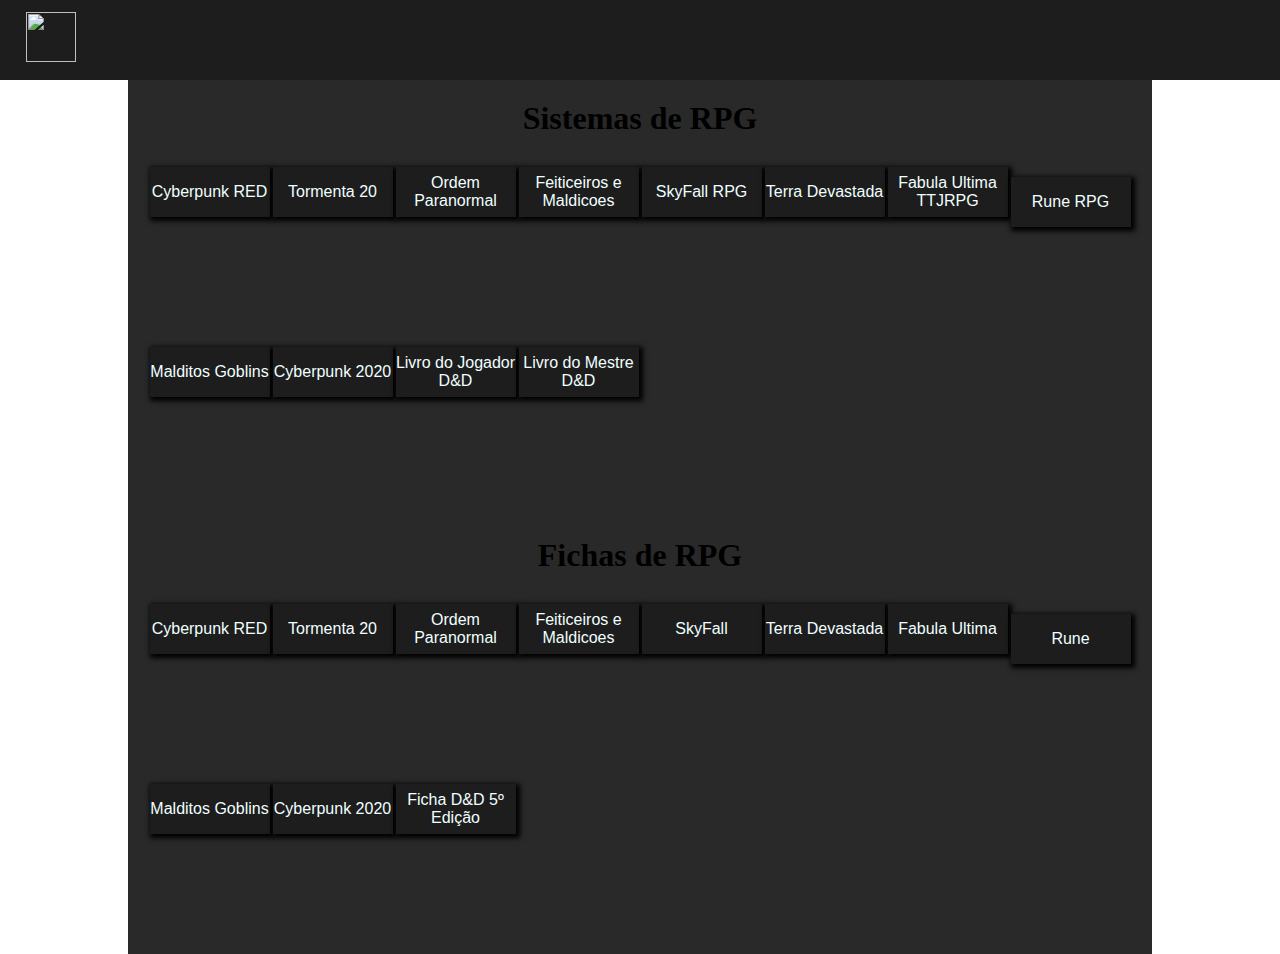
==== projeto01.html @ 0a5f99df "Add files via upload" ====
<!DOCTYPE html>
<html>

<head>
    <link rel="stylesheet" href="bonito.css">
</head>

<body>
    <div class="cabeçalho">
        <img class="icone"
            src="https://cdn.discordapp.com/attachments/1281879360990740541/1283132527279734784/pngwing.com_3.png?ex=66e1e1c9&is=66e09049&hm=c4d5973ba8252f716d13b6bf1b549178ae77057618b138710c7e6adfed8e5fe0&">

    </div>

    <div class="foco">

        <h1 class="sistemas"> Sistemas de RPG </h1>

        <div class="formato">

            <a href="https://drive.google.com/file/d/12Y4OVnxz--srfiHb11SuUWaWhDC779Xn/view?usp=drive_link"
                download="Cyberpunk RED" target="_blank">
                <div class="card1">
                <div class="titulo">
                    Cyberpunk RED
                </div>
                </div>
            </a>

            <a href="https://drive.google.com/file/d/1atr7c3MBcpOB0SFzV515dDTcwIiMtCjF/view?usp=drive_link"
                download="Tormenta 20" target="_blank">
                <div class="card2">
                <div class="titulo">
                    Tormenta 20
                </div>
                </div>
            </a>

            <a href="https://drive.google.com/file/d/1-BubpRMaleX25RhA1jgSZ10VcdNDbzcp/view?usp=drive_link"
                download="Ordem Paranormal" target="_blank">
                <div class="card3">
                <div class="titulo">
                    Ordem Paranormal
                </div>
                </div>
            </a>

            <a href="https://drive.google.com/file/d/1ZZmrT1oMdfRDzm_qBQwjOmvPfSULNWGQ/view?usp=drive_link"
                download="Feiticeiros e Maldições" target="_blank">
                <div class="card4">
                    <div class="titulo">
                        Feiticeiros e Maldicoes
                    </div>
                </div>
            </a>

            <a href="https://drive.google.com/file/d/13kw-d4p6QP3QotQ6YdWop62EufDy961j/view?usp=drive_link"
                download="SkyFall RPG" target="_blank">
                <div class="card5">
                    <div class="titulo">
                       SkyFall RPG
                    </div>
                </div>
            </a>

            <a href="https://drive.google.com/file/d/1hVgPupWLpdh24gi27kKvL3xeiIUjkjbZ/view?usp=drive_link"
                download="Terra Devastada" target="_blank">
                <div class="card6">
                    <div class="titulo">
                        Terra Devastada
                    </div>
                </div>
            </a>

            <a href="https://drive.google.com/file/d/1veynhEScCnVgg15PCeWvM0wybwOzKeVC/view?usp=drive_link"
                download="Fabula Ultima TTJRPG" target="_blank">
                <div class="card7">
                    <div class="titulo">
                        Fabula Ultima TTJRPG
                    </div>
                </div>
            </a>

            <a href="https://drive.google.com/file/d/1FfzV52UZEhqV0gEFSXP_z5ejAl_gtlVm/view?usp=drive_link"
                download="Rune RPG" target="_blank">
                <div class="card8">
                    <div class="titulo">
                        Rune RPG
                    </div>
                </div>
            </a>
           
            <a href="https://drive.google.com/file/d/13gRdL4vyw0NfTJJeMga2YgoZ6KlDrp6F/view?usp=drive_link"
                download="Malditos Goblins RPG" target="_blank">
                <div class="card9">
                    <div class="titulo">
                       Malditos Goblins
                    </div>
                </div>
            </a>

            <a href="https://drive.google.com/file/d/1ffwEdzfgliKgSm_bfKRWmtnyBoX6eY4s/view?usp=drive_link"
                download="Cyberbunk 2020" target="_blank">
                <div class="card10">
                    <div class="titulo">
                       Cyberpunk 2020
                    </div>
                </div>
            </a>
            
            <a href="https://drive.google.com/file/d/1QFdWFYyefu1xFa-KU_v9DNbkG5xd_EYL/view?usp=drive_link"
                download="Livro do Jogador D&D 5º Edição" target="_blank">
                <div class="card11">
                    <div class="titulo">
                        Livro do Jogador D&D
                    </div>
                </div>
            </a>

            <a href="https://drive.google.com/file/d/1DNkGgMNCiuPBHBacRXpdsH8x2NBu1fgQ/view?usp=drive_link"
                download="Livro do Mestre D&D 5º Edição" target="_blank">
                <div class="card12">
                    <div class="titulo">
                       Livro do Mestre D&D
                    </div>
                </div>
            </a>

        </div>


        
        <h2 class="fichas"> Fichas de RPG </h2>



        <div class="formato2">
          
            <a href="https://drive.google.com/file/d/1K5ZNy4jvS_nWlyPCMjpduVDbRHnfo1me/view?usp=drive_link"
                download="Ficha Cyberpunk Red" target="_blank">
                <div class="ficha1">
                    <div class="titulo">
                        Cyberpunk RED
                    </div>
                </div>

            </a>

            <a href="https://drive.google.com/file/d/17icJS0uMUF0Gilqo2GoStO2LcHQWkDsQ/view?usp=drive_link"
                download="Ficha Tormenta 20" target="_blank">
                <div class="ficha2">
                    <div class="titulo">
                        Tormenta 20
                    </div>
                </div>
            </a>

            <a href="https://drive.google.com/file/d/1Of5Ge2Rl_RQQGukAn2438HPODfWbg_-a/view?usp=drive_link"
                download=" Ficha Ordem Paranormal" target="_blank">
                <div class="ficha3">
                    <div class="titulo">
                        Ordem Paranormal
                    </div>
                </div>
            </a>

            <a href="https://drive.google.com/file/d/1zTaq3ZMqMssoSErSvBUXjW_sUsfo4yLI/view?usp=drive_link"
                download="Ficha Feiticeiros e Maldições" target="_blank">
                <div class="ficha4">
                    <div class="titulo">
                        Feiticeiros e Maldicoes
                    </div>
                </div>
            </a>

            <a href="https://drive.google.com/file/d/1Y-i2TQRki_jEuytpZKapm5flCZmvY1FZ/view?usp=drive_link"
                download="Ficha SkyFall" target="_blank">
                <div class="ficha5">
                    <div class="titulo">
                        SkyFall
                    </div>
                </div>
            </a>

            <a href="https://drive.google.com/file/d/1Q6gNdwCKpAB3PXgw0HwBypiRUCPEHJxg/view?usp=drive_link"
                download="Ficha Terra Devastada" target="_blank">
                <div class="ficha6">
                    <div class="titulo">
                        Terra Devastada
                    </div>
                </div>
            </a>
            
            <a href="https://drive.google.com/file/d/1e8Cpxu6BBEz2Hnr3tmouB4Ft9ORytnsQ/view?usp=drive_link"
                download="Ficha Fabula Ultima" target="_blank">
                <div class="ficha7">
                    <div class="titulo">
                        Fabula Ultima
                    </div>
                </div>
            </a>

            <a href="https://drive.google.com/file/d/1nrVe2la53fIVSzU_tk1kLogw4sxFWa3K/view?usp=drive_link"
                download="Rune" target="_blank">
                <div class="ficha8">
                    <div class="titulo">
                        Rune
                    </div>
                </div>
            </a>
           
            <a href="https://drive.google.com/file/d/1ZR-O8frmWzd5s8j_ALt11L7M_bIVjEAF/view?usp=drive_link"
                download="Malditos Goblins Ficha" target="_blank">
                <div class="ficha9">
                    <div class="titulo">
                        Malditos Goblins
                    </div>
                </div>
            </a>
            
            <a href="https://drive.google.com/file/d/1XW-HeXwxyz3PzN186vf_ndApoBTJgNqa/view?usp=drive_link"
                download="Cyberpunk 2020 Ficha" target="_blank">
                <div class="ficha10">
                    <div class="titulo">
                        Cyberpunk 2020
                    </div>
                </div>
            </a>
            
            <a href="https://drive.google.com/file/d/1z1Rd2kGZb91Qrl05sAN3edwd9R5fpwuo/view?usp=drive_link"
                download="D&D 5º Ed Ficha" target="_blank">
                <div class="ficha11">
                    <div class="titulo">
                      Ficha D&D 5º Edição
                    </div>
                </div>
            </a>

        </div>




























    </div>











</body>

</html>
---- bonito.css ----
.cabeçalho {
    width: 100%;
    height: 80px;
    background-color: rgb(29, 29, 29);
    margin-top: 0%;
    margin-left: 0%;
    margin-right: 0%;
    border-color: brown;
    border-spacing: 10%;
}

.icone {
    width: 50px;
    height: 50px;
    position: relative;
    top: 15%;
    left: 2%;

}

.titulo {
    background-color: rgb(29, 29, 29);
    color: azure;
    width: 120px;
    height: 50px;
    box-shadow: 2px 2px 5px 2px black;
    text-align: center;
    align-content: center;
    text-decoration: none;
    font-family: Verdana, Geneva, Tahoma, sans-serif;
    transition: 100ms;
}

.titulo:hover {
    background-color: rgb(29, 29, 29);
    color: rgb(196, 17, 17);
    width: 120px;
    height: 50px;
    box-shadow: 2px 2px 5px 2px black;
    text-align: center;
    align-content: center;
    text-decoration: none;
    font-family: Verdana, Geneva, Tahoma, sans-serif;

}

.sistemas {
    font: 200;
    font-family: Georgia, 'Times New Roman', Times, serif;
    text-align: center;
    padding-top: 20px;
}

.fichas {
    font: 200;
    font-family: Georgia, 'Times New Roman', Times, serif;
    text-align: center;
    padding-top: 20px;

}

.foco {
    width: 80%;
    min-height: calc(100vh - 50px);
    background-color: rgb(37, 37, 37, 0.98);
    margin: 0 10%;
    padding: 0%;
}

.formato {
    display: grid;
    align-items: center;

    justify-content: space-around;
    grid-template-columns: repeat(auto-fit, 120px);
    padding: 20px;
}

.formato2 {
    display: grid;
    align-items: center;
    text-decoration: none;
    justify-content: space-around;
    grid-template-columns: repeat(auto-fit, 120px);
    padding: 20px;
}

a {
    text-decoration: none;
}


h1,
h2 {

    margin-top: 0px;
    font-size: xx-large;
    margin-bottom: 0%;


}

body,
html {
    background-image: url(https://r4.wallpaperflare.com/wallpaper/41/671/736/hytale-rpg-video-games-hd-wallpaper-f980c88d61eacd4b66e718dfc0e136ad.jpg);
    background-repeat: no-repeat;
    background-size: cover;
    padding: 0;
    margin: 0;
}

.card1 {
    width: 120px;
    height: 150px;
    background-image: url(https://assets-prd.ignimgs.com/2023/01/26/cyberpunkred-1674718101240.jpg);
    background-size: 120px 150px;

    box-shadow: 0px 0px 0px black;
    transition: 500ms;
}

.card1:hover {
    scale: 1.1;
    box-shadow: 2px 2px 10px 2px black;
}

.card2 {
    width: 120px;
    height: 150px;
    background-image: url(https://abcdorpg.com/wp-content/uploads/2021/03/Tormenta-20-o-que-mudou.jpg);
    background-size: 120px 150px;

    box-shadow: 0px 0px 0px black;
    transition: 500ms;
}

.card2:hover {
    scale: 1.1;
    box-shadow: 2px 2px 10px 2px black;
}

.card3 {
    width: 120px;
    height: 150px;
    background-image: url(https://m.media-amazon.com/images/I/81CJ-m4FlZL._AC_UF1000,1000_QL80_.jpg);
    background-size: 120px 150px;

    box-shadow: 0px 0px 0px black;
    transition: 500ms;
}

.card3:hover {
    scale: 1.1;
    box-shadow: 2px 2px 10px 2px black;
}

.card4 {
    width: 120px;
    height: 150px;
    background-image: url(https://imgv2-1-f.scribdassets.com/img/document/702596686/original/ac78406ec1/1723942450?v=1);
    background-size: 120px 150px;

    box-shadow: 0px 0px 0px black;
    transition: 500ms;
}

.card4:hover {
    scale: 1.1;
    box-shadow: 2px 2px 10px 2px black;
}

.card5 {
    width: 120px;
    height: 150px;
    background-image: url(https://i0.wp.com/jogaod20.com/wp-content/uploads/2020/10/skyfall-rpg-2.jpeg?fit=1000%2C1000&ssl=1);
    background-size: 120px 150px;

    box-shadow: 0px 0px 0px black;
    transition: 500ms;
}

.card5:hover {
    scale: 1.1;
    box-shadow: 2px 2px 10px 2px black;
}

.card6 {
    width: 120px;
    height: 150px;
    background-image: url(https://www.rederpg.com.br/wp/wp-content/uploads/2011/11/Terra-Devastada-Capa.jpg);
    background-size: 120px 150px;

    box-shadow: 0px 0px 0px black;
    transition: 500ms;
}

.card6:hover {
    scale: 1.1;
    box-shadow: 2px 2px 10px 2px black;
}

.card7 {
    width: 120px;
    height: 150px;
    background-image: url(https://m.media-amazon.com/images/I/71kOBUNxvIL._AC_UF1000,1000_QL80_.jpg);
    background-size: 120px 150px;

    box-shadow: 0px 0px 0px black;
    transition: 500ms;
}

.card7:hover {
    scale: 1.1;
    box-shadow: 2px 2px 10px 2px black;
}

.card8 {
    width: 120px;
    height: 150px;
    background-image: url(https://mfiles.alphacoders.com/101/1013058.jpeg);
    background-size: 120px 150px;
    margin-top: 20px;
    box-shadow: 0px 0px 0px black;
    transition: 500ms;
}

.card8:hover {
    scale: 1.1;
    box-shadow: 2px 2px 10px 2px black;
}
.card9 {
    width: 120px;
    height: 150px;
    background-image: url(https://imgv2-2-f.scribdassets.com/img/document/678983659/original/c949323834/1723269642?v=1);
    background-size: 120px 150px;
    margin-top: 20px;
    box-shadow: 0px 0px 0px black;
    transition: 500ms;
}

.card9:hover {
    scale: 1.1;
    box-shadow: 2px 2px 10px 2px black;
}
.card10 {
    width: 120px;
    height: 150px;
    background-image: url(https://upload.wikimedia.org/wikipedia/pt/1/19/Cyberpunk_2020_capa.jpeg);
    background-size: 120px 150px;
    margin-top: 20px;
    box-shadow: 0px 0px 0px black;
    transition: 500ms;
}

.card10:hover {
    scale: 1.1;
    box-shadow: 2px 2px 10px 2px black;
}
.card11 {
    width: 120px;
    height: 150px;
    background-image: url(https://bibliotecaelfica.org/wp-content/uploads/2023/01/dd-5e-livro-do-jogador-fundo-branco-biblioteca-c3a9lfica.jpg);
    background-size: 120px 150px;
    margin-top: 20px;
    box-shadow: 0px 0px 0px black;
    transition: 500ms;
}

.card11:hover {
    scale: 1.1;
    box-shadow: 2px 2px 10px 2px black;
}
.card12 {
    width: 120px;
    height: 150px;
    background-image: url(https://bibliotecaelfica.org/wp-content/uploads/2023/01/dd-5e-guia-do-mestre-biblioteca-c3a9lfica.jpg);
    background-size: 120px 150px;
    margin-top: 20px;
    box-shadow: 0px 0px 0px black;
    transition: 500ms;
}

.card12:hover {
    scale: 1.1;
    box-shadow: 2px 2px 10px 2px black;
}


.ficha1 {
    width: 120px;
    height: 150px;
    background-image: url(https://imgv2-1-f.scribdassets.com/img/document/568219960/original/31720eb96f/1721348267?v=1);
    background-size: 120px 150px;

    box-shadow: 0px 0px 0px black;
    transition: 500ms;
}

.ficha1:hover {
    scale: 1.1;
    box-shadow: 2px 2px 10px 2px black;
}

.ficha2 {
    width: 120px;
    height: 150px;
    background-image: url(https://preview.redd.it/q5iwr286o4m71.png?width=1045&format=png&auto=webp&s=315f2195afcb6a2c8e8aee841d8f28a4e35759e9);
    background-size: 120px 150px;

    box-shadow: 0px 0px 0px black;
    transition: 500ms;
}

.ficha2:hover {
    scale: 1.1;
    box-shadow: 2px 2px 10px 2px black;
}

.ficha3 {
    width: 120px;
    height: 150px;
    background-image: url(https://preview.redd.it/8q1pnhzvrxh91.png?width=385&format=png&auto=webp&s=feaa06bfe9db3f340127262e8a65e8afd97d826a);
    background-size: 120px 150px;

    box-shadow: 0px 0px 0px black;
    transition: 500ms;
}

.ficha3:hover {
    scale: 1.1;
    box-shadow: 2px 2px 10px 2px black;
}

.ficha4 {
    width: 120px;
    height: 150px;
    background-image: url(https://d20ohkaloyme4g.cloudfront.net/img/document_thumbnails/d0cf96bed1832c72578e3343af31d2d1/thumb_1200_1698.png);
    background-size: 120px 150px;

    box-shadow: 0px 0px 0px black;
    transition: 500ms;
}

.ficha4:hover {
    scale: 1.1;
    box-shadow: 2px 2px 10px 2px black;
}

.ficha5 {
    width: 120px;
    height: 150px;
    background-image: url(https://d20ohkaloyme4g.cloudfront.net/img/document_thumbnails/54448d667f14f38a90d534a5aa8e20d4/thumb_1200_1697.png);
    background-size: 120px 150px;

    box-shadow: 0px 0px 0px black;
    transition: 500ms;
}

.ficha5:hover {
    scale: 1.1;
    box-shadow: 2px 2px 10px 2px black;
}

.ficha6 {
    width: 120px;
    height: 150px;
    background-image: url(https://imgv2-1-f.scribdassets.com/img/document/519340391/original/6d1b63bf0b/1719866044?v=1);
    background-size: 120px 150px;

    box-shadow: 0px 0px 0px black;
    transition: 500ms;
}

.ficha6:hover {
    scale: 1.1;
    box-shadow: 2px 2px 10px 2px black;
}

.ficha7 {
    width: 120px;
    height: 150px;
    background-image: url(https://imgv2-1-f.scribdassets.com/img/document/669662733/original/ec34a34a4d/1721169482?v=1);
    background-size: 120px 150px;

    box-shadow: 0px 0px 0px black;
    transition: 500ms;
}

.ficha7:hover {
    scale: 1.1;
    box-shadow: 2px 2px 10px 2px black;
}

.ficha8 {
    width: 120px;
    height: 150px;
    background-image: url(https://imgv2-2-f.scribdassets.com/img/document/647424015/original/204aab5f71/1723952945?v=1);
    background-size: 120px 150px;
    margin-top: 20px;
    box-shadow: 0px 0px 0px black;
    transition: 500ms;
}

.ficha8:hover {
    scale: 1.1;
    box-shadow: 2px 2px 10px 2px black;
}
.ficha9 {
    width: 120px;
    height: 150px;
    background-image: url(https://user-images.githubusercontent.com/11249408/67726360-5b2b9580-f9c4-11e9-864c-7b58e115e72e.PNG);
    background-size: 120px 150px;
    margin-top: 20px;
    box-shadow: 0px 0px 0px black;
    transition: 500ms;
}

.ficha9:hover {
    scale: 1.1;
    box-shadow: 2px 2px 10px 2px black;
}
.ficha10 {
    width: 120px;
    height: 150px;
    background-image: url(https://imgv2-1-f.scribdassets.com/img/document/490322181/original/8c61e73773/1725123182?v=1);
    background-size: 120px 150px;
    margin-top: 20px;
    box-shadow: 0px 0px 0px black;
    transition: 500ms;
}

.ficha10:hover {
    scale: 1.1;
    box-shadow: 2px 2px 10px 2px black;
}
.ficha11 {
    width: 120px;
    height: 150px;
    background-image: url(https://files.passeidireto.com/937a2473-1e56-4215-9ee5-f52a7b2fc02d/bg1.png);
    background-size: 120px 150px;
    margin-top: 20px;
    box-shadow: 0px 0px 0px black;
    transition: 500ms;
}

.ficha11:hover {
    scale: 1.1;
    box-shadow: 2px 2px 10px 2px black;
}
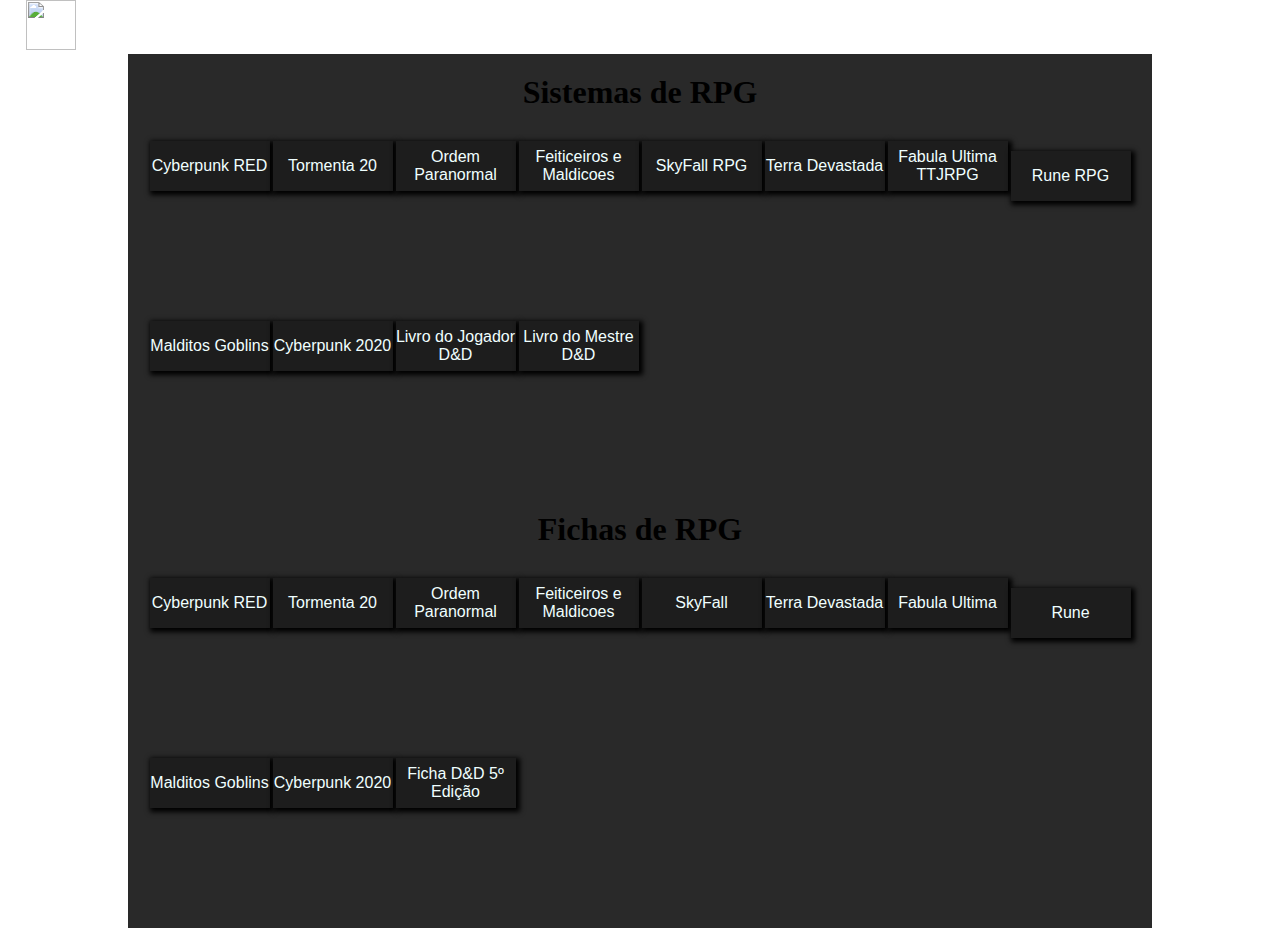
==== commit 150d710d: "Update projeto01.html" ====
--- a/projeto01.html
+++ b/projeto01.html
@@ -6,7 +6,7 @@
 </head>
 
 <body>
-    <div class="cabeçalho">
+    <div class="cabecalho">
         <img class="icone"
             src="https://cdn.discordapp.com/attachments/1281879360990740541/1283132527279734784/pngwing.com_3.png?ex=66e1e1c9&is=66e09049&hm=c4d5973ba8252f716d13b6bf1b549178ae77057618b138710c7e6adfed8e5fe0&">
 
@@ -279,4 +279,4 @@
 
 </body>
 
-</html>+</html>
